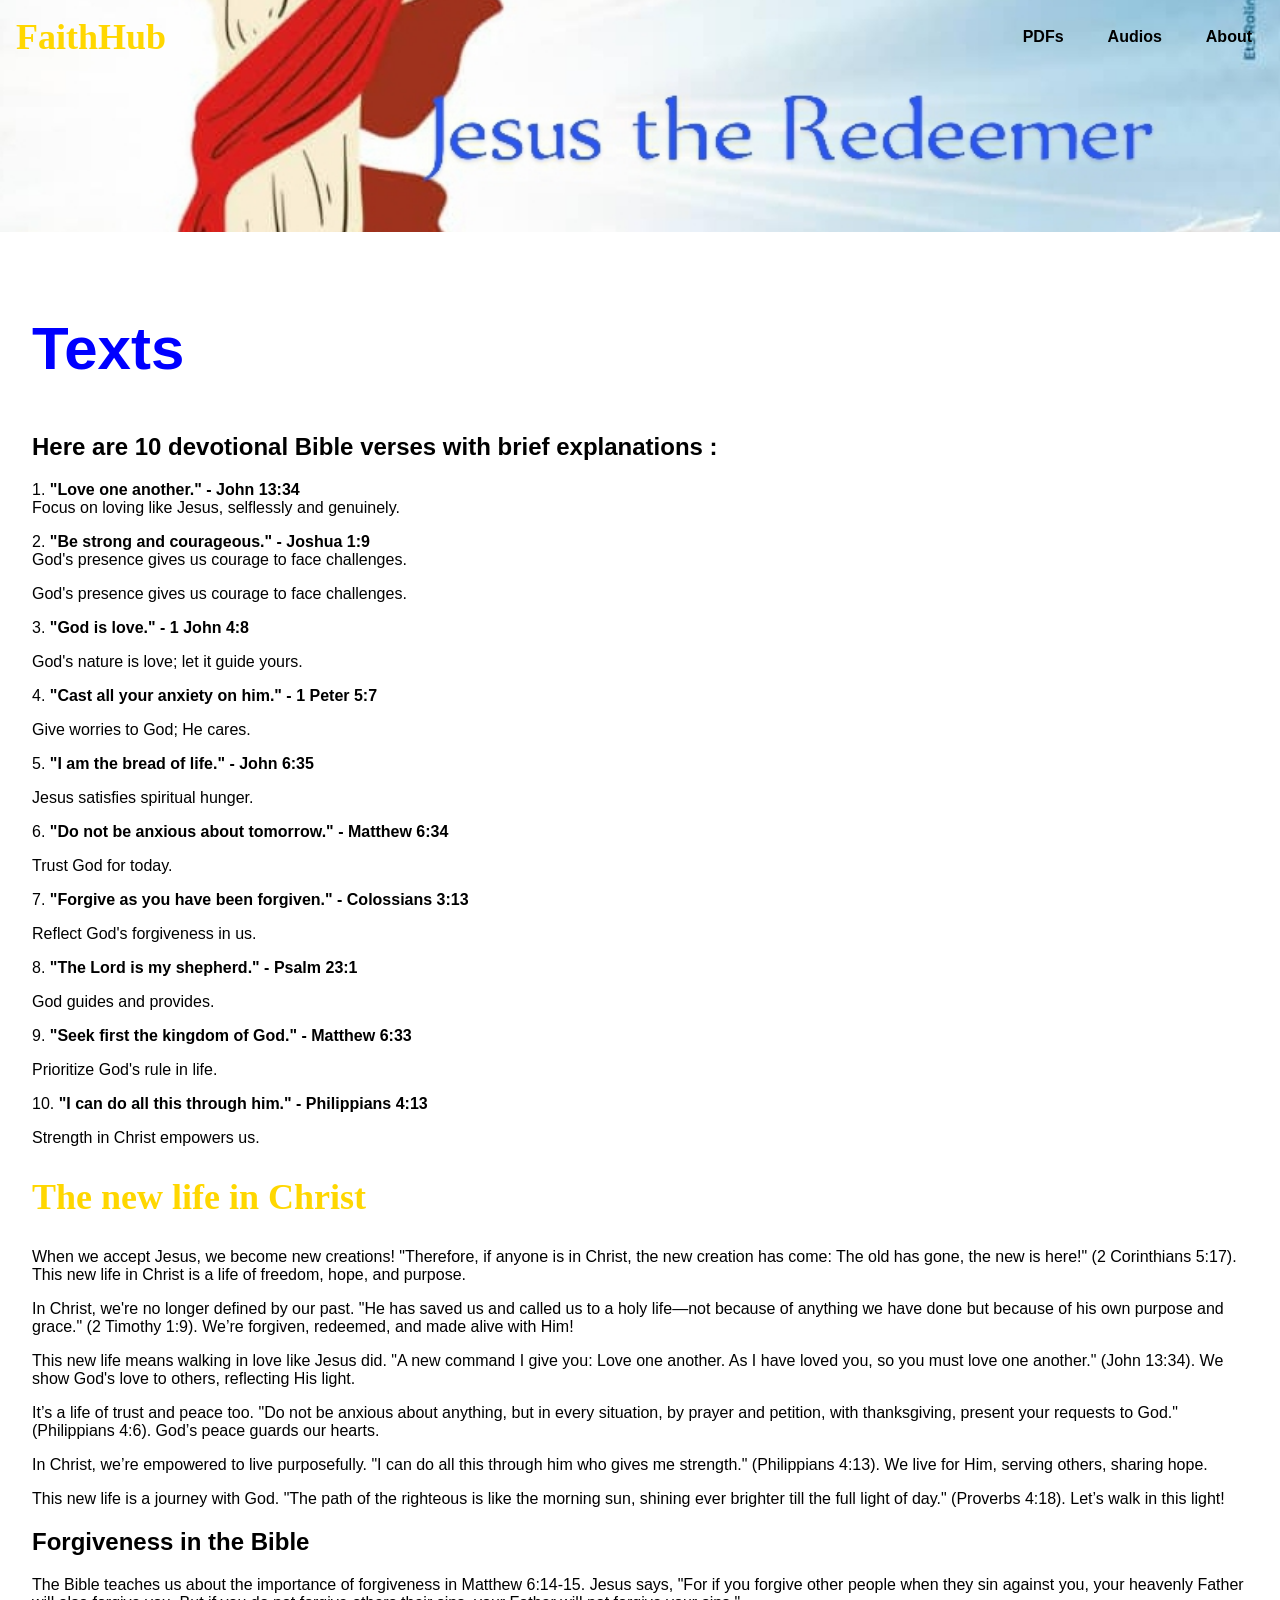
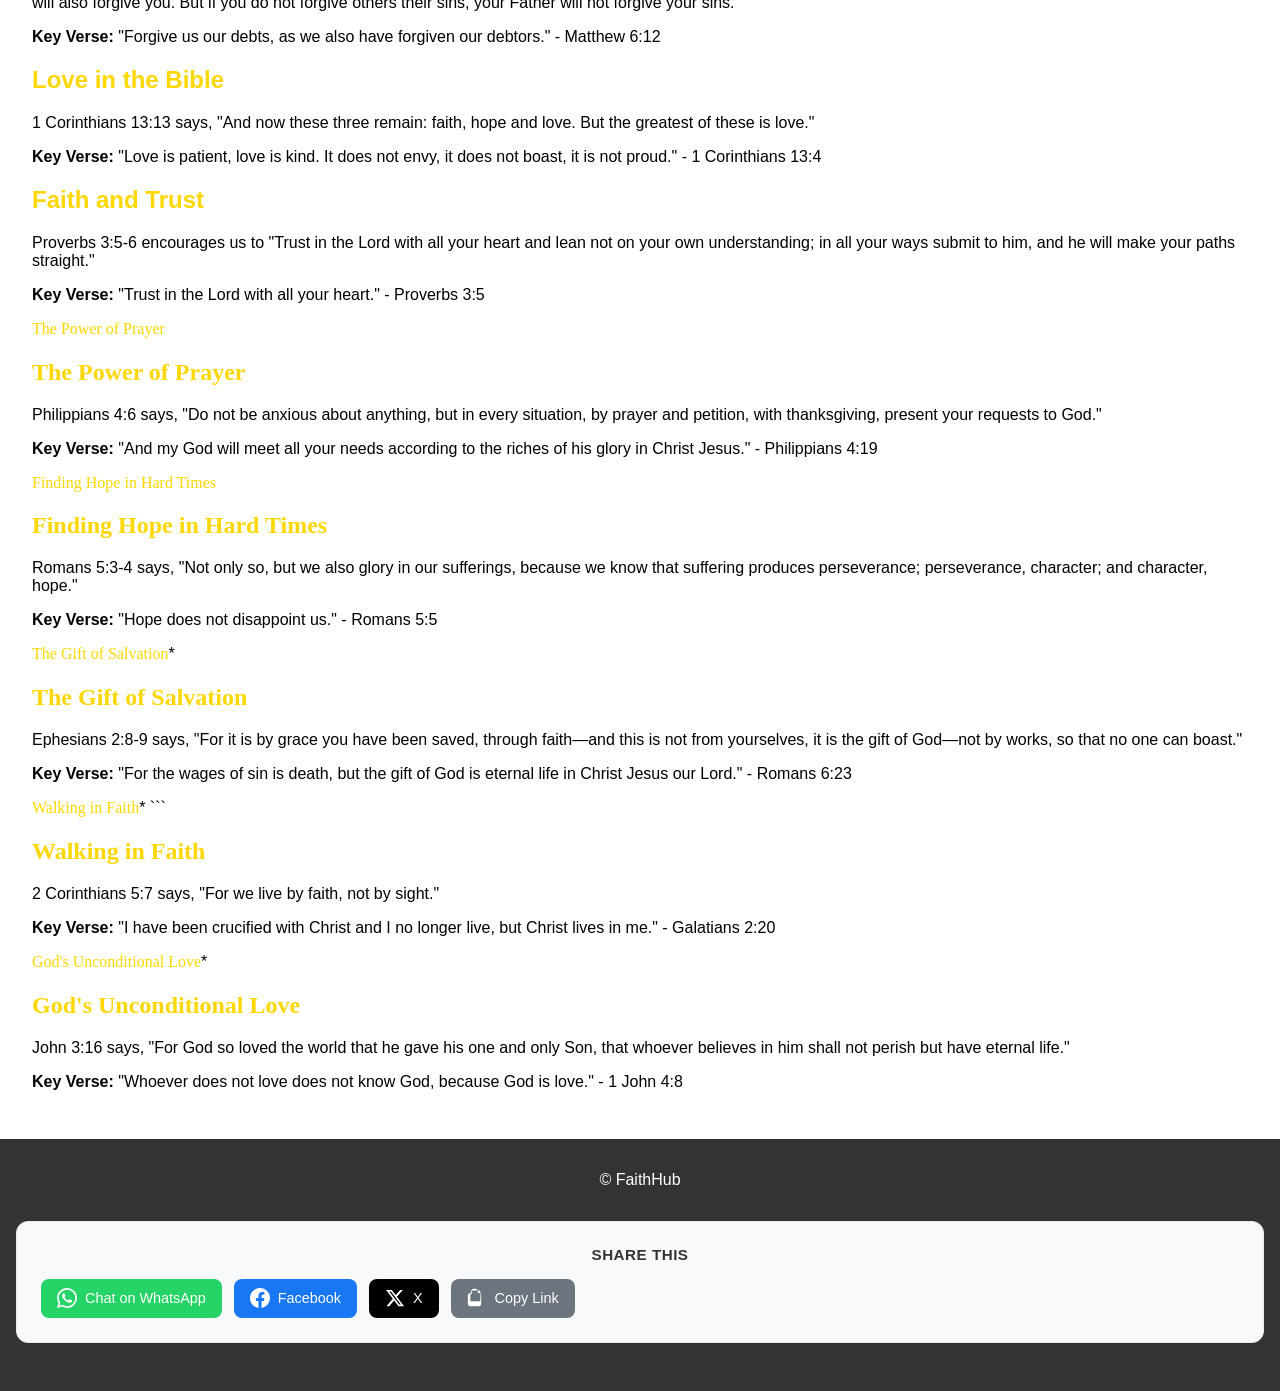
==== index.html @ 622afc98 "Add files via upload" ====
<!DOCTYPE html>
<html lang="en">
<head>
  <meta charset="UTF-8">
  <meta name="viewport" content="width=device-width, initial-scale=1.0">
  <title>FaithHub</title>
  <link rel="stylesheet" href="styles.css">
</head>
<body>
  <header style="
  background-image: url('IMG-20260514-WA0000_1.jpg');
  background-size: cover;
  background-position: center;
  background-repeat: no-repeat;
  height: 200px;
">
    <nav>
  <h1 class="handwritten-heading1">FaithHub</h1>
  <ul>
    <!-- Drop-down item -->
    <li class="dropdown">
      <li><a href="#pdfs" style="color: black">PDFs</a></li>
      <li><a href="#audios" style="color: black">Audios</a></li>
     <ul class="dropdown-content" id="resourcesMenu">
     <li><a href="#videos" style="color: black">Videos</a></li>
     </ul>
    </li>
    <li><a href="#About" style="color: black">About</a></li>
  </ul>
</nav>
 
</header>
<main>
  <section id="texts">
    <h2 style="color:blue; font-size:60px">Texts</h2>
    <!-- devotionals/verses content -->
    <h2> Here are 10 devotional Bible verses with brief explanations :</h2>

    <p>1. <b>"Love one another." - John 13:34</b><br>Focus on loving like Jesus, selflessly and genuinely.</p>

    <p>2. <b>"Be strong and courageous." - Joshua 1:9</b><br>God's presence gives us courage to face challenges.</p>

    <!-- Include explanations for other verses similarly -->
<p>God's presence gives us courage to face challenges.</p>

<p> 3.<b> "God is love." - 1 John  4:8</b></p>
<p>God's nature is love; let it guide yours.</p>

<p>4. <b> "Cast all your anxiety on him." - 1 Peter 5:7</b></p>
<p>Give worries to God; He cares.</p>

<p>5. <b> "I am the bread of life." - John 6:35</b></p>
<p>Jesus satisfies spiritual hunger.</p>

<p>6. <b> "Do not be anxious about tomorrow." - Matthew 6:34</b></p>
<p>Trust God for today.</p>

<p>7.<b> "Forgive as you have been forgiven." - Colossians 3:13</b></p>
<p>Reflect God's forgiveness in us.</p>

<p> 8. <b> "The Lord is my shepherd." - Psalm 23:1</b></p>
<p> God guides and provides.</p>

<p>9.<b> "Seek first the kingdom of God." - Matthew 6:33</b> </p>
<p>Prioritize God's rule in life.</p>

<p> 10. <b> "I can do all this through him." - Philippians 4:13</b></p>
<p>Strength in Christ empowers us.</p>
    <h2 style="font-family: 'Pacifico', cursive;
  font-size: 36px;
  color: gold">The new life in Christ</h2>

    <p>When we accept Jesus, we become new creations! "Therefore, if anyone is in Christ, the new creation has come: The old has gone, the new is here!" (2 Corinthians 5:17). This new life in Christ is a life of freedom, hope, and purpose.</p>

    <p>In Christ, we're no longer defined by our past. "He has saved us and called us to a holy life—not because of anything we have done but because of his own purpose and grace." (2 Timothy 1:9). We’re forgiven, redeemed, and made alive with Him!</p> 

    <p>This new life means walking in love like Jesus did. "A new command I give you: Love one another. As I have loved you, so you must love one another." (John 13:34). We show God's love to others, reflecting His light.</p>

    <p>It’s a life of trust and peace too. "Do not be anxious about anything, but in every situation, by prayer and petition, with thanksgiving, present your requests to God." (Philippians 4:6). God’s peace guards our hearts.</p>

    <p>In Christ, we’re empowered to live purposefully. "I can do all this through him who gives me strength." (Philippians 4:13). We live for Him, serving others, sharing hope.</p>

    <p>This new life is a journey with God. "The path of the righteous is like the morning sun, shining ever brighter till the full light of day." (Proverbs 4:18). Let’s walk in this light!</p>
    <div class="topic">
  <h2>Forgiveness in the Bible</h2>
  <p>The Bible teaches us about the importance of forgiveness in Matthew 6:14-15. Jesus says, "For if you forgive other people when they sin against you, your heavenly Father will also forgive you. But if you do not forgive others their sins, your Father will not forgive your sins."</p>
  <p><strong>Key Verse:</strong> "Forgive us our debts, as we also have forgiven our debtors." - Matthew 6:12</p>
</div>

<div class="topic">
  <h2 style="color:gold">Love in the Bible</h2>
  <p>1 Corinthians 13:13 says, "And now these three remain: faith, hope and love. But the greatest of these is love."</p>
  <p><strong>Key Verse:</strong> "Love is patient, love is kind. It does not envy, it does not boast, it is not proud." - 1 Corinthians 13:4</p>
</div>

<div class="topic">
  <h2 style="color:gold">Faith and Trust</h2>
  <p>Proverbs 3:5-6 encourages us to "Trust in the Lord with all your heart and lean not on your own understanding; in all your ways submit to him, and he will make your paths straight."</p>
  <p><strong>Key Verse:</strong> "Trust in the Lord with all your heart." - Proverbs 3:5</p>
</div>
    
    <span style="font-family: 'Pacifico', cursive; font-size:36; color:gold">The Power of Prayer</span>
    
<div class="topic">
  <h2><span style="font-family: 'Pacifico', cursive;  font-size:36; color:gold">The Power of Prayer</span></h2>
  <p>Philippians 4:6 says, "Do not be anxious about anything, but in every situation, by prayer and petition, with thanksgiving, present your requests to God."</p>
  <p><strong>Key Verse:</strong> "And my God will meet all your needs according to the riches of his glory in Christ Jesus." - Philippians 4:19</p>
</div>

     <span style="font-family: 'Great Vibes', cursive;  font-size:36; color:gold">Finding Hope in Hard Times</span>

<div class="topic">
  <h2><span style="font-family: 'Great Vibes', cursive;  font-size:36; color:gold">Finding Hope in Hard Times</span></h2>
  <p>Romans 5:3-4 says, "Not only so, but we also glory in our sufferings, because we know that suffering produces perseverance; perseverance, character; and character, hope."</p>
  <p><strong>Key Verse:</strong> "Hope does not disappoint us." - Romans 5:5</p>
</div>

    <span style="font-family: 'Dancing Script', cursive;  font-size:36; color:gold">The Gift of Salvation</span>*

<div class="topic">
  <h2><span style="font-family: 'Dancing Script', cursive;  font-size:36; color:gold">The Gift of Salvation</span></h2>
  <p>Ephesians 2:8-9 says, "For it is by grace you have been saved, through faith—and this is not from yourselves, it is the gift of God—not by works, so that no one can boast."</p>
  <p><strong>Key Verse:</strong> "For the wages of sin is death, but the gift of God is eternal life in Christ Jesus our Lord." - Romans 6:23</p>
</div>

     <span style="font-family: 'Alex Brush', cursive;  font-size:36; color:gold">Walking in Faith</span>*
```
<div class="topic">
  <h2><span style="font-family: 'Alex Brush', cursive;  font-size:36; color:gold">Walking in Faith</span></h2>
  <p>2 Corinthians 5:7 says, "For we live by faith, not by sight."</p>
  <p><strong>Key Verse:</strong> "I have been crucified with Christ and I no longer live, but Christ lives in me." - Galatians 2:20</p>
</div>

      <span style="font-family: 'Sacramento', cursive;  font-size:36; color:gold ">God's Unconditional Love</span>*

<div class="topic">
  <h2><span style="font-family: 'Sacramento', cursive;   font-size:36; color:gold">God's Unconditional Love</span></h2>
  <p>John 3:16 says, "For God so loved the world that he gave his one and only Son, that whoever believes in him shall not perish but have eternal life."</p>
  <p><strong>Key Verse:</strong> "Whoever does not love does not know God, because God is love." - 1 John 4:8</p>
</div>
    
  </section>

  <!-- Include other sections with corrected content here -->

</main>
<footer>
  <p>&copy; FaithHub</p>
  <!-- social share buttons -->
  <div class="social-share">
    <!-- Include social share buttons content here -->
    <p class="social-share__title">Share this</p>
  
  <div class="social-share__buttons">
    <!-- WhatsApp - Direct Chat -->
    <a href="https://wa.me/237674190983" target="_blank" rel="noopener" class="social-btn social-btn--whatsapp" aria-label="Chat on WhatsApp">
      <svg viewBox="0 0 24 24" width="20" height="20" fill="currentColor">
        <path d="M17.472 14.382c-.297-.149-1.758-.867-2.03-.967-.273-.099-.472-.148-.67.15-.197.297-.767.966-.94 1.164-.173.199-.347.223-.644.075-.297-.15-1.255-.463-2.39-1.475-.883-.788-1.48-1.761-1.653-2.059-.173-.297-.018-.458.13-.606.134-.133.297-.347.446-.52.149-.174.198-.298.298-.497.099-.198.05-.371-.025-.52-.075-.149-.669-1.612-.916-2.207-.242-.579-.487-.5-.669-.51l-.57-.01c-.198 0-.52.074-.792.372s-1.04 1.016-1.04 2.479 1.065 2.876 1.213 3.074c.149.198 2.096 3.2 5.077 4.487.709.306 1.262.489 1.694.626.712.226 1.36.194 1.872.118.571-.085 1.758-.719 2.006-1.413.248-.694.248-1.289.173-1.413-.074-.124-.272-.198-.57-.347m-5.421 7.403h-.004a9.87 9.87 0 01-5.031-1.378l-.361-.214-3.741.982.998-3.648-.235-.374a9.86 9.86 0 01-1.51-5.26c.001-5.45 4.436-9.884 9.888-9.884 2.64 0 5.122 1.03 6.988 2.898a9.825 9.825 0 012.893 6.994c-.003 5.45-4.437 9.884-9.885 9.884m8.413-18.297A11.815 11.815 0 0012.05 0C5.495 0 .16 5.335.157 11.892c0 2.096.547 4.142 1.588 5.945L.057 24l6.305-1.654a11.882 11.882 0 005.683 1.448h.005c6.554 0 11.89-5.335 11.893-11.893A11.868 11.868 0 0020.885 3.488z"/>
      </svg>
      Chat on WhatsApp
    </a>

    <!-- Facebook -->
    <a href="https://www.facebook.com/sharer/sharer.php?u=CHECK_URL" target="_blank" rel="noopener" class="social-btn social-btn--facebook" aria-label="Share on Facebook">
      <svg viewBox="0 0 24 24" width="20" height="20" fill="currentColor">
        <path d="M24 12.073c0-6.627-5.373-12-12-12s-12 5.373-12 12c0 5.99 4.388 10.954 10.125 11.854v-8.385H7.078v-3.47h3.047V9.43c0-3.007 1.792-4.669 4.533-4.669 1.312 0 2.686.235 2.686.235v2.953H15.83c-1.491 0-1.956.925-1.956 1.874v2.25h3.328l-.532 3.47h-2.796v8.385C19.612 23.027 24 18.062 24 12.073z"/>
      </svg>
      Facebook
    </a>

    <!-- Twitter/X -->
    <a href="https://twitter.com/intent/tweet?url=CHECK_URL&text=CHECK_TITLE" target="_blank" rel="noopener" class="social-btn social-btn--twitter" aria-label="Share on X">
      <svg viewBox="0 0 24 24" width="20" height="20" fill="currentColor">
        <path d="M18.244 2.25h3.308l-7.227 8.26 8.502 11.24H16.17l-5.214-6.817L4.99 21.75H1.68l7.73-8.835L1.254 2.25H8.08l4.713 6.231zm-1.161 17.52h1.833L7.084 4.126H5.117z"/>
      </svg>
      X
    </a>

    <!-- Copy Link -->
    <button type="button" class="social-btn social-btn--copy" aria-label="Copy link" onclick="copyLink()">
      <svg viewBox="0 0 24 24" width="20" height="20" fill="currentColor">
        <path d="M16 1H8C6.346 1 5 2.346 5 4v2h-1c-1.654 0-3 1.346-3 3v10c0 1.654 1.346 3 3 3h10c1.654 0 3-1.346 3-3V9c0-1.654-1.346-3-3-3h-1V4c0-1.654-1.346-3-3-3zm0 4v10c0 .551-.449 1-1 1H5c-.551 0-1-.449-1-1V8c0-.551.449-1 1-1h1V4c0-.551.449-1 1-1h8c.551 0 1 .449 1 1z"/>
      </svg>
      Copy Link
    </button>
  </div>
</div>
  
</footer>
<script src="script.js"></script>
</body>
</html>
---- styles.css ----
body {
  font-family: Arial, sans-serif;
  margin: 0;
  padding: 0;
}

/* NAVBAR - CLEAN VERSION */
header {
  background-image: url('IMG-20260514-WA0000_1.jpg');
  background-size: cover;
  background-position: center;
  padding: 1em;
  color: #fff;
}

nav {
  display: flex;
  align-items: center;
  justify-content: space-between;
  flex-wrap: wrap;
}

.handwritten-heading1 {
  font-family: 'Pacifico', cursive;
  font-size: 36px;
  color: gold;
  margin: 0;
  text-align: center;
}

/* Main menu */
nav ul {
  list-style: none;
  display: flex;
  gap: 20px;
  padding: 0;
  margin: 0;
}

nav ul li {
  position: relative;
}

nav ul li a {
  color: gold;
  text-decoration: none;
  font-weight: 600;
  padding: 8px 12px;
  display: block;
}

/* Dropdown */
.dropdown-content {
  display: none;
  position: absolute;
  top: 100%;
  left: 0;
  background-color: #333;
  min-width: 160px;
  box-shadow: 0px 8px 16px rgba(0,0,0,0.2);
  z-index: 9999; /* Make sure it's on top */
  border-radius: 6px;
  padding: 0;
}

.dropdown-content li { display: block; }
.dropdown-content a { color: gold; padding: 12px 16px; }

.dropdown-content.show { display: block; } /* JS toggles this */



.hero {
  text-align: center;
  padding: 2em;
  background: #f4f4f4;
}

section {
  padding: 2em;
}

.social-share {
  margin: 2rem 0;
  padding: 1.5rem;
  background: #f8f9fa;
  border-radius: 12px;
  border: 1px solid #e9ecef;
}

.social-share__title {
  margin: 0 0 1rem 0;
  font-size: 0.95rem;
  font-weight: 600;
  color: #333;
  text-transform: uppercase;
  letter-spacing: 0.5px;
}

.social-share__buttons {
  display: flex;
  flex-wrap: wrap;
  gap: 0.75rem;
}

.social-btn {
  display: inline-flex;
  align-items: center;
  gap: 0.5rem;
  padding: 0.6rem 1rem;
  border-radius: 8px;
  text-decoration: none;
  font-size: 0.9rem;
  font-weight: 500;
  transition: all 0.2s ease;
  border: none;
  cursor: pointer;
  color: #fff;
}

.social-btn svg {
  flex-shrink: 0;
}

.social-btn:hover {
  transform: translateY(-2px);
  box-shadow: 0 4px 12px rgba(0, 0, 0, 0.15);
}

.social-btn--whatsapp {
  background: #25D366;
}

.social-btn--facebook {
  background: #1877F2;
}

.social-btn--twitter {
  background: #000;
}

.social-btn--copy {
  background: #6c757d;
}

@media (max-width: 480px) {
  .social-share__buttons {
    flex-direction: column;
  }
  
  .social-btn {
    justify-content: center;
  }
}

footer {
  background: #333;
  color: #fff;
  text-align: center;
  padding: 1em;
}
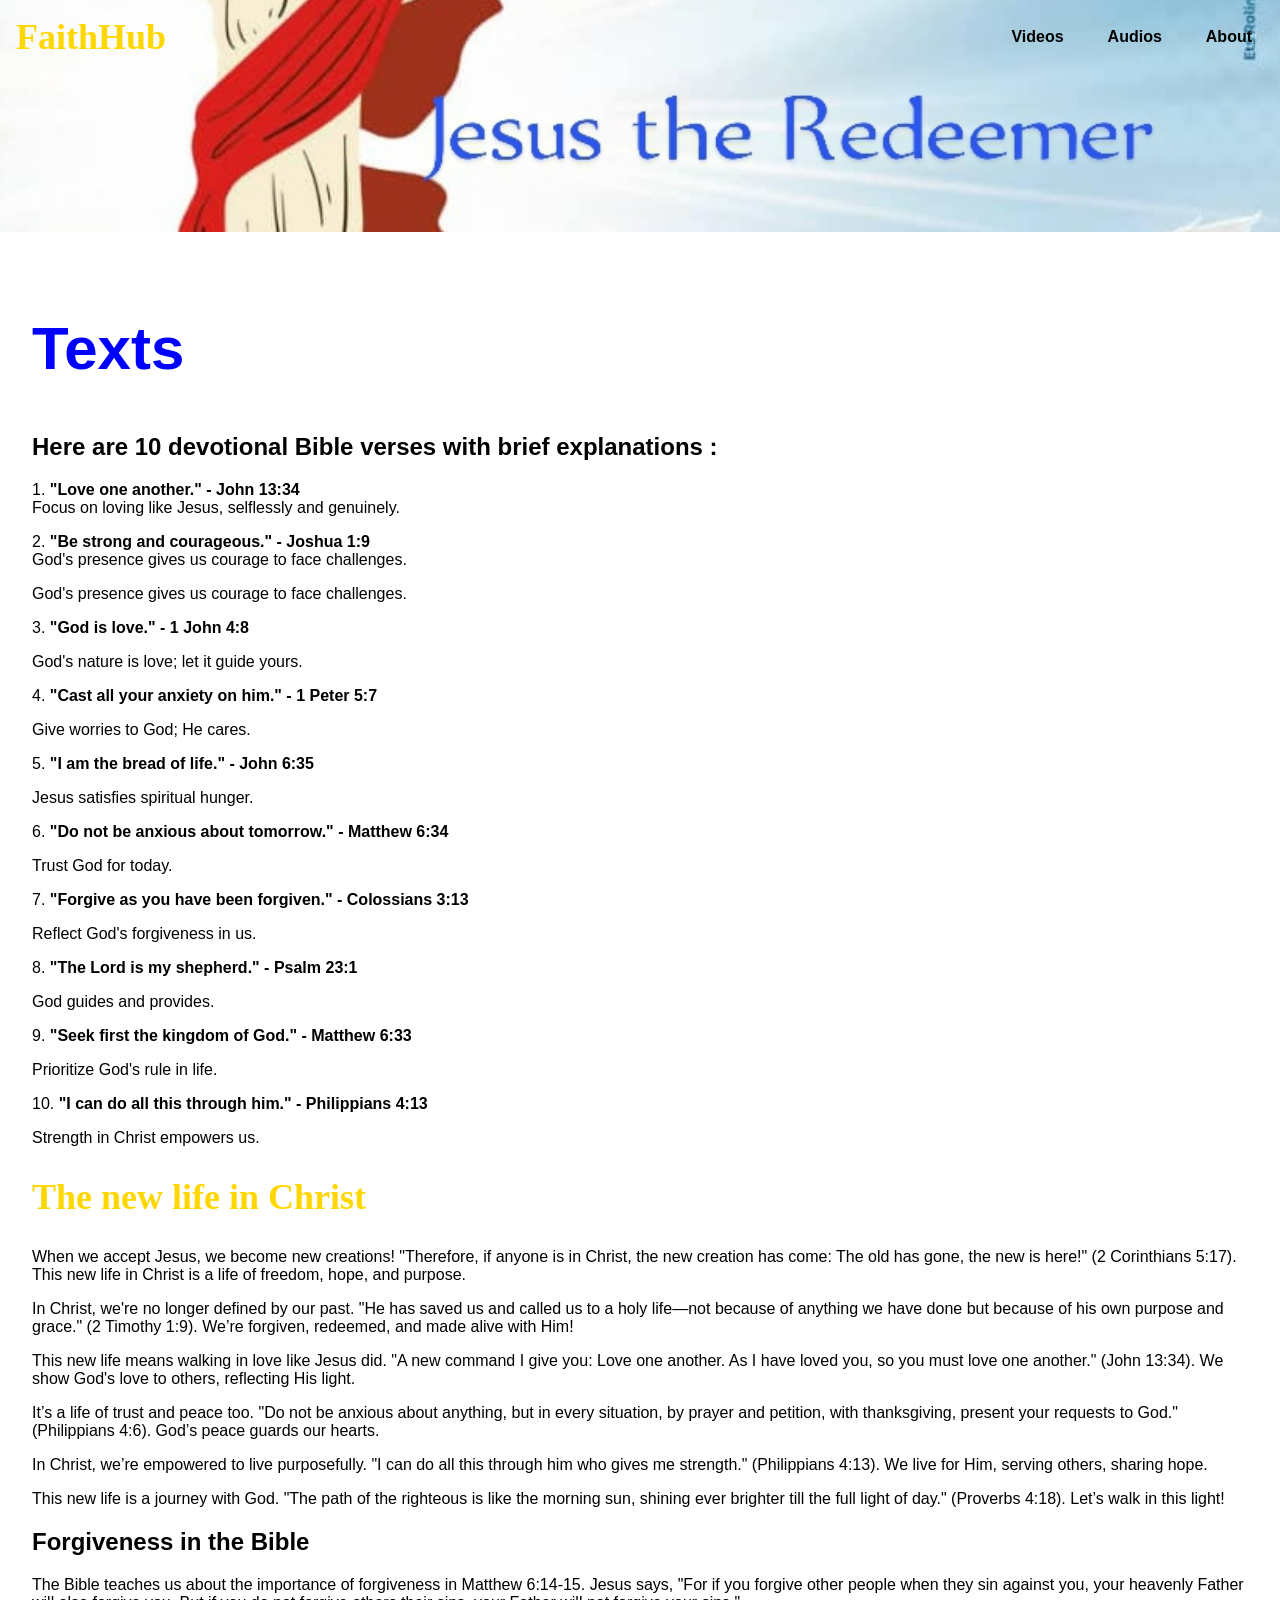
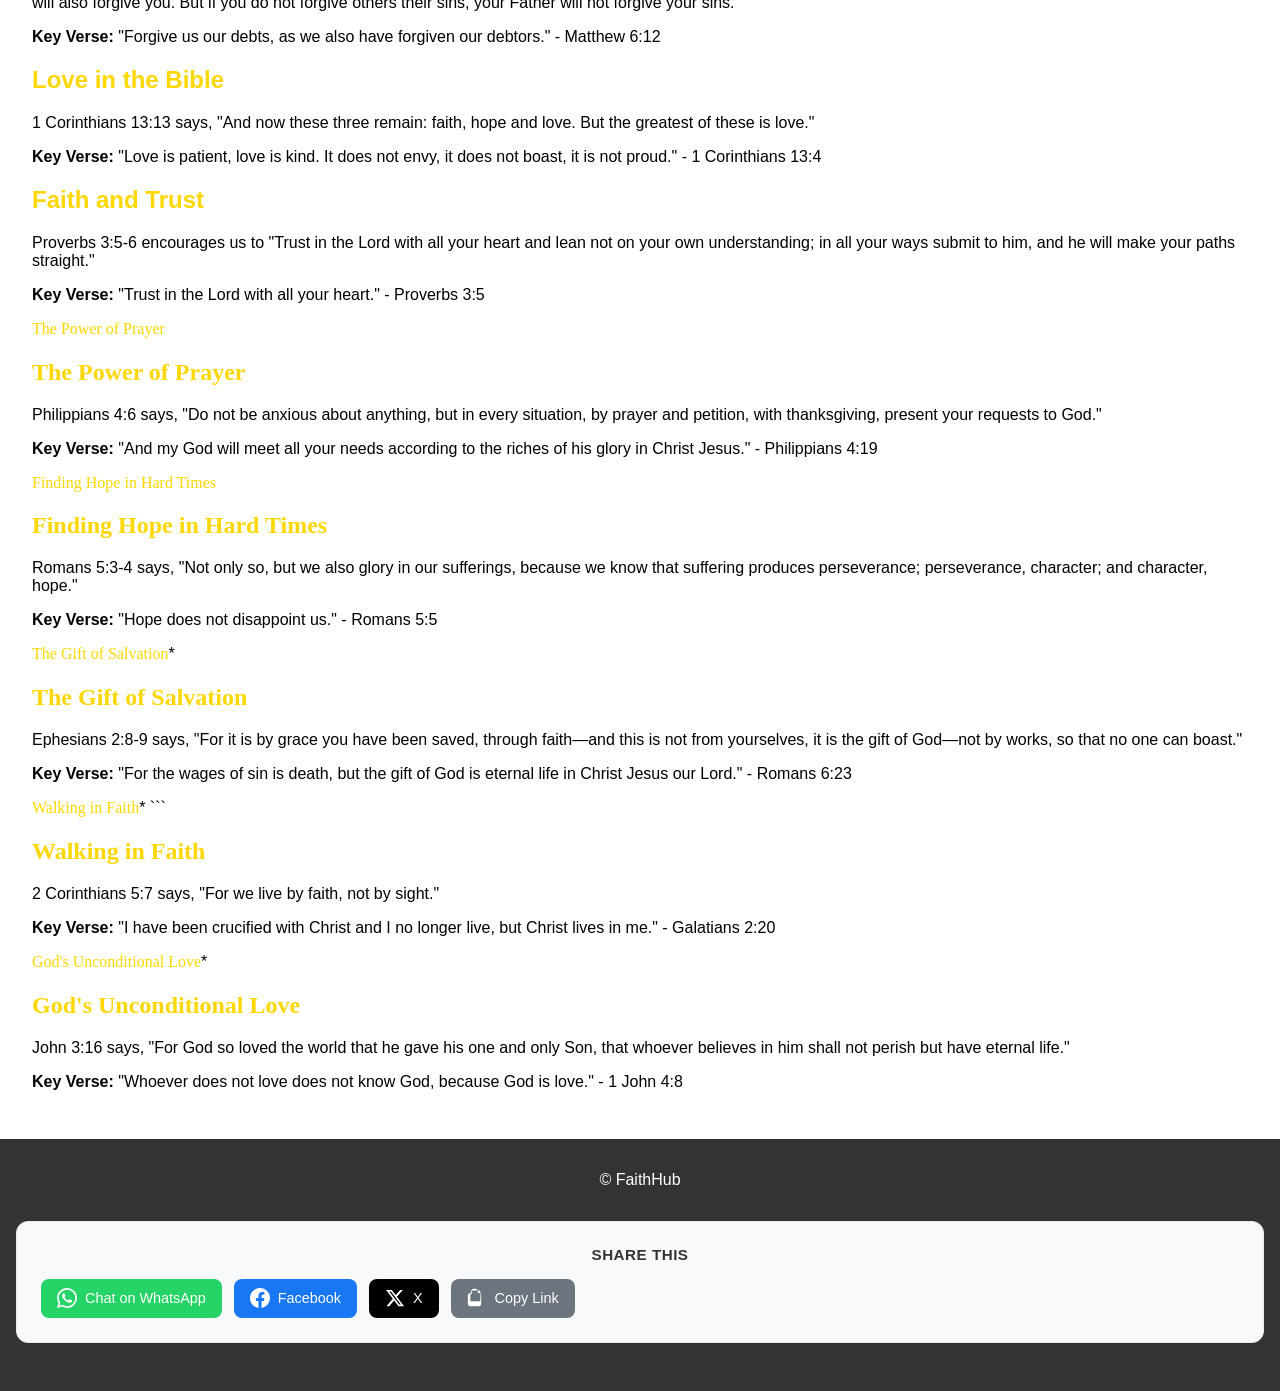
==== commit 6a8c24f5: "Update index.html" ====
--- a/index.html
+++ b/index.html
@@ -19,7 +19,7 @@
   <ul>
     <!-- Drop-down item -->
     <li class="dropdown">
-      <li><a href="#pdfs" style="color: black">PDFs</a></li>
+      <li><a href="videos.html" style="color: black">Videos</a></li>
       <li><a href="#audios" style="color: black">Audios</a></li>
      <ul class="dropdown-content" id="resourcesMenu">
      <li><a href="#videos" style="color: black">Videos</a></li>
@@ -189,4 +189,4 @@
 </footer>
 <script src="script.js"></script>
 </body>
-</html>+</html>
